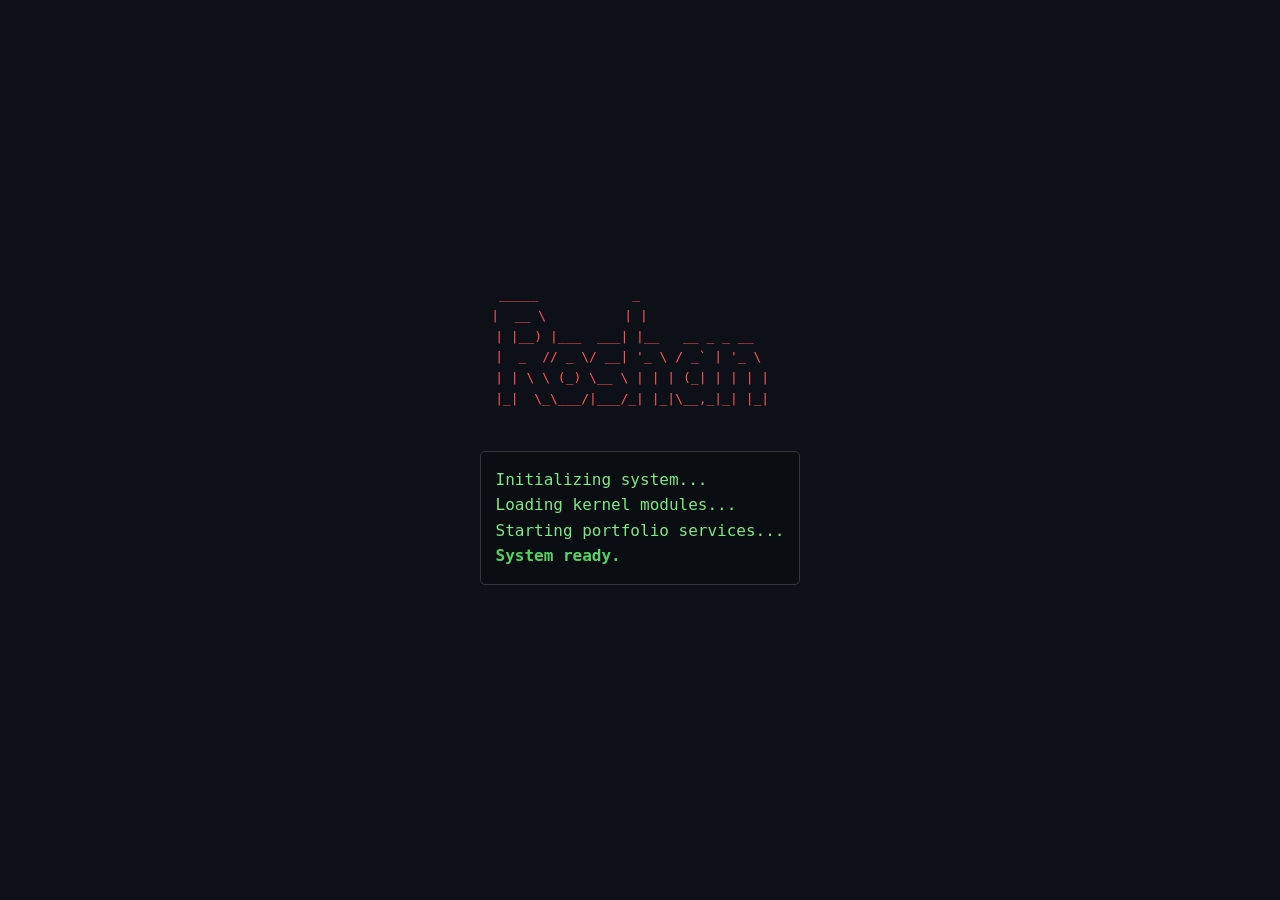
==== index.html @ 1b01b206 "pushing all at once" ====
<!DOCTYPE html>
<html lang="en">
<head>
    <meta charset="UTF-8">
    <meta name="viewport" content="width=device-width, initial-scale=1.0">
    <title>Roshan | Cloud & Infrastructure Engineer</title>
    <link rel="stylesheet" href="style.css">
    <link rel="stylesheet" href="https://cdnjs.cloudflare.com/ajax/libs/font-awesome/6.0.0/css/all.min.css">
</head>
<body>
    <div class="cursor"></div>
    <div class="terminal">
        <div class="terminal-content">
            <div class="terminal-welcome">
                <pre class="ascii-art">
 _____            _                   
|  __ \          | |                  
| |__) |___  ___| |__   __ _ _ __    
|  _  // _ \/ __| '_ \ / _` | '_ \   
| | \ \ (_) \__ \ | | | (_| | | | |  
|_|  \_\___/|___/_| |_|\__,_|_| |_|  
                                     
</pre>
                <div class="boot-sequence">
                    <div class="boot-line">Initializing system...</div>
                    <div class="boot-line">Loading kernel modules...</div>
                    <div class="boot-line">Starting portfolio services...</div>
                    <div class="boot-line">System ready.</div>
                </div>
            </div>
            <div class="section" id="intro">
                <div class="command-line">
                    <span class="prompt">roshan@portfolio:~$</span>
                    <span class="command">cat intro.txt</span>
                </div>
                <div class="output">
                    <h1>Hello, I'm <span class="highlight">Roshan</span></h1>
                    <p>I am a Production Engineer who applies DevOps and SRE practices to automate processes and ensure system reliability.</p>
                    <div class="cta-buttons">
                        <a href="#about" class="cta-button">About Me</a>
                        <a href="#skills" class="cta-button">Skills</a>
                        <a href="#projects" class="cta-button">Projects</a>
                        <a href="#contact" class="cta-button">Contact</a>
                    </div>
                </div>
            </div>

            <div class="section" id="about">
                <div class="command-line">
                    <span class="prompt">roshan@portfolio:~$</span>
                    <span class="command">cat about.txt</span>
                </div>
                <div class="output">
                    <h2>About Me</h2>
                    <p>I’m a Production Engineer with a strong focus on cloud infrastructure, automation, and modern engineering practices. My work and interests revolve around streamlining systems through CI/CD, integration and scalable deployments.</p>
                    <p>I’m deeply engaged in DevOps and SRE practices, where I focus on reliability, performance and seamless operations across platforms. I enjoy building solutions that not only keep systems running smoothly but also evolve them to be more efficient, resilient and future ready.</p>
                </div>
            </div>

            <div class="section" id="skills">
                <div class="command-line">
                    <span class="prompt">roshan@portfolio:~$</span>
                    <span class="command">ls -la skills/</span>
                </div>
                <div class="output">
                    <h2>Skills</h2>
                    <div class="skills-container">
                        <div class="skill-item"><i class="fab fa-aws"></i> AWS</div>
                        <div class="skill-item"><i class="fab fa-google"></i> GCP</div>
                        <!-- <div class="skill-item"><i class="fab fa-microsoft"></i> Azure</div> -->
                        <div class="skill-item"><i class="fas fa-code"></i> Terraform</div>
                        <!-- <div class="skill-item"><i class="fas fa-cloud"></i> CloudFormation</div> -->
                        <div class="skill-item"><i class="fas fa-file-code"></i> Ansible</div>
                        <div class="skill-item"><i class="fab fa-docker"></i> Docker</div>
                        <div class="skill-item"><i class="fab fa-github-alt"></i> GitHub Actions</div>
                        <div class="skill-item"><i class="fab fa-bitbucket"></i> Bitbucket Pipelines</div>
                        <div class="skill-item"><i class="fas fa-chart-line"></i> Prometheus</div>
                        <div class="skill-item"><i class="fas fa-chart-area"></i> Grafana</div>
                        <div class="skill-item"><i class="fas fa-search"></i> ELK Stack</div>
                        <div class="skill-item"><i class="fas fa-eye"></i> New Relic</div>
                        <div class="skill-item"><i class="fas fa-fire-extinguisher"></i> Incident Response</div>
                        <div class="skill-item"><i class="fas fa-chart-pie"></i> SLOs/SLIs</div>
                        <!-- <div class="skill-item"><i class="fas fa-history"></i> Chaos Engineering</div> -->
                        <!-- <div class="skill-item"><i class="fas fa-shield-alt"></i> Resilience Testing</div> -->
                    </div>
                </div>
            </div>

            <div class="section" id="projects">
                <div class="command-line">
                    <span class="prompt">roshan@portfolio:~$</span>
                    <span class="command">find ./projects -type f -name "*.md" | xargs cat</span>
                </div>
                <div class="output">
                    <!-- <h2>Projects</h2>
                    <div class="projects-container">
                        <div class="project">
                            <h3>Cloud-Native Application Platform</h3>
                            <p>Designed and implemented a fully automated Kubernetes-based platform with GitOps workflow, reducing deployment time by 70% and improving system reliability.</p>
                            <div class="project-tags">
                                <span class="tag">Kubernetes</span>
                                <span class="tag">ArgoCD</span>
                                <span class="tag">Terraform</span>
                                <span class="tag">AWS</span>
                            </div>
                        </div>
                        <div class="project">
                            <h3>Infrastructure Monitoring Solution</h3>
                            <p>Built a comprehensive monitoring and alerting system using Prometheus, Grafana, and Alertmanager, providing real-time visibility into infrastructure health and performance.</p>
                            <div class="project-tags">
                                <span class="tag">Prometheus</span>
                                <span class="tag">Grafana</span>
                                <span class="tag">Alertmanager</span>
                                <span class="tag">SRE</span>
                            </div>
                        </div>
                        <div class="project">
                            <h3>Multi-Region Disaster Recovery</h3>
                            <p>Architected a resilient multi-region infrastructure with automated failover capabilities, ensuring business continuity with an RPO of 15 minutes and RTO of 1 hour.</p>
                            <div class="project-tags">
                                <span class="tag">AWS</span>
                                <span class="tag">Terraform</span>
                                <span class="tag">Route53</span>
                                <span class="tag">DynamoDB Global Tables</span>
                            </div>
                        </div>
                    </div> -->
                </div>
            </div>

            <div class="section" id="contact">
                <div class="command-line">
                    <span class="prompt">roshan@portfolio:~$</span>
                    <span class="command">cat contact.txt</span>
                </div>
                <div class="output">
                    <h2>Contact</h2>
                    <p>Interested in working together? Feel free to reach out!</p>
                    <div class="contact-links">
                        <a href="mailto:your.email@example.com" class="contact-link">
                            <i class="fas fa-envelope"></i>
                            <span>Email</span>
                        </a>
                        <a href="https://linkedin.com/in/yourprofile" target="_blank" class="contact-link">
                            <i class="fab fa-linkedin"></i>
                            <span>LinkedIn</span>
                        </a>
                        <a href="https://github.com/yourusername" target="_blank" class="contact-link">
                            <i class="fab fa-github"></i>
                            <span>GitHub</span>
                        </a>
                        <a href="https://twitter.com/yourusername" target="_blank" class="contact-link">
                            <i class="fab fa-twitter"></i>
                            <span>Twitter</span>
                        </a>
                    </div>
                </div>
            </div>

            <div class="section">
                <div class="command-line">
                    <span class="prompt">roshan@portfolio:~$</span>
                    <span class="command blink">_</span>
                </div>
            </div>
        </div>
    </div>
    <script src="script.js"></script>
</body>
</html>
---- style.css ----
/* Base Styles */
:root {
    --bg-color: #0d1117;
    --terminal-bg: #161b22;
    --text-color: #e6edf3;
    --highlight-color: #ff5858;
    --secondary-color: #8b949e;
    --accent-color: #7ee787;
    --error-color: #f85149;
    --warning-color: #f0883e;
    --success-color: #56d364;
    --border-color: #30363d;
    --font-mono: 'Consolas', 'Monaco', 'Lucida Console', monospace;
}

* {
    margin: 0;
    padding: 0;
    box-sizing: border-box;
}

body {
    font-family: var(--font-mono);
    background-color: var(--bg-color);
    color: var(--text-color);
    line-height: 1.6;
    min-height: 100vh;
    overflow-x: hidden;
    position: relative;
}

body::before {
    content: "";
    position: fixed;
    top: 0;
    left: 0;
    width: 100%;
    height: 100%;
    background: repeating-linear-gradient(
        0deg,
        rgba(0, 0, 0, 0.15),
        rgba(0, 0, 0, 0.15) 1px,
        transparent 1px,
        transparent 2px
    );
    pointer-events: none;
    z-index: 1;
    opacity: 0.15;
}

/* Terminal Welcome */
.terminal-welcome {
    display: flex;
    flex-direction: column;
    justify-content: center;
    align-items: center;
    height: 100vh;
    text-align: center;
    position: fixed;
    top: 0;
    left: 0;
    width: 100%;
    background-color: var(--bg-color);
    z-index: 100;
    transition: opacity 0.5s ease-out;
}

.ascii-art {
    font-family: monospace;
    white-space: pre;
    display: inline-block;
    color: var(--highlight-color);
    margin-bottom: 20px;
    opacity: 0;
    animation: glitchIn 1s forwards;
}

.boot-sequence {
    margin-bottom: 30px;
    max-width: 600px;
    margin-left: auto;
    margin-right: auto;
    text-align: left;
    background-color: rgba(0, 0, 0, 0.2);
    padding: 15px;
    border-radius: 5px;
    border: 1px solid var(--border-color);
}

.boot-line {
    opacity: 0;
    height: 0;
    overflow: hidden;
    animation: typeLine 0.5s forwards;
    color: var(--accent-color);
}

.boot-line:nth-child(1) { animation-delay: 1.2s; }
.boot-line:nth-child(2) { animation-delay: 1.8s; }
.boot-line:nth-child(3) { animation-delay: 2.4s; }
.boot-line:nth-child(4) { 
    animation-delay: 3.0s; 
    color: var(--success-color);
    font-weight: bold;
}

@keyframes typeLine {
    to {
        opacity: 1;
        height: 1.6em;
    }
}

@keyframes glitchIn {
    0% {
        opacity: 0;
        transform: translateY(-20px);
        filter: blur(10px);
    }
    100% {
        opacity: 1;
        transform: translateY(0);
        filter: blur(0);
    }
}

/* Terminal Content */
.terminal {
    width: 100%;
    background-color: var(--terminal-bg);
    overflow: hidden;
    margin: 0 auto;
    min-height: 100vh;
}

.terminal-content {
    padding: 40px 20px;
    max-width: 1000px;
    margin: 0 auto;
}

/* Command Line Styling */
.command-line {
    margin-bottom: 10px;
    display: flex;
    align-items: center;
    flex-wrap: wrap;
    position: relative;
    padding-left: 20px;
}

.command-line::before {
    content: ">";
    position: absolute;
    left: 0;
    color: var(--accent-color);
    animation: pulse 1.5s infinite;
}

.prompt {
    color: var(--accent-color);
    margin-right: 10px;
    white-space: nowrap;
}

.command {
    color: var(--text-color);
    position: relative;
}

.blink {
    animation: blink 1s step-end infinite;
}

@keyframes blink {
    50% {
        opacity: 0;
    }
}

@keyframes pulse {
    0% {
        opacity: 0.5;
    }
    50% {
        opacity: 1;
    }
    100% {
        opacity: 0.5;
    }
}

/* Matrix Rain Effect */
.matrix-rain {
    position: fixed;
    top: 0;
    left: 0;
    width: 100%;
    height: 100%;
    pointer-events: none;
    z-index: 0;
    opacity: 0.07;
}

/* Section Styling */
.section {
    margin-bottom: 40px;
    opacity: 0;
    transform: translateY(20px);
    animation: fadeIn 0.5s ease-out forwards;
    position: relative;
    z-index: 3;
}

.section.visible {
    animation-play-state: running;
}

.section::after {
    content: "";
    position: absolute;
    bottom: -20px;
    left: 0;
    width: 100%;
    height: 1px;
    background: linear-gradient(to right, transparent, var(--border-color), transparent);
    z-index: 1;
}

@keyframes fadeIn {
    to {
        opacity: 1;
        transform: translateY(0);
    }
}

.output {
    padding: 20px;
    background-color: rgba(255, 255, 255, 0.03);
    border-radius: 5px;
    margin-top: 10px;
    border-left: 3px solid var(--highlight-color);
    position: relative;
    overflow: hidden;
    box-shadow: 0 5px 15px rgba(0, 0, 0, 0.2);
}

h1, h2, h3 {
    color: var(--highlight-color);
    margin-bottom: 15px;
}

h1 {
    font-size: 2.5rem;
}

h2 {
    font-size: 1.8rem;
    border-bottom: 1px solid var(--border-color);
    padding-bottom: 10px;
}

h3 {
    font-size: 1.3rem;
    color: var(--accent-color);
}

p {
    margin-bottom: 15px;
}

.highlight {
    color: var(--accent-color);
    font-weight: bold;
}

/* CTA Buttons */
.cta-buttons {
    display: flex;
    flex-wrap: wrap;
    gap: 15px;
    margin-top: 20px;
}

.cta-button {
    display: inline-block;
    padding: 10px 20px;
    background-color: transparent;
    color: var(--highlight-color);
    border: 1px solid var(--highlight-color);
    border-radius: 4px;
    text-decoration: none;
    font-weight: bold;
    transition: all 0.3s ease;
}

.cta-button:hover {
    background-color: rgba(255, 88, 88, 0.1);
    transform: translateY(-2px);
}

/* Skills Section */
.skills-container {
    display: grid;
    grid-template-columns: repeat(auto-fill, minmax(150px, 1fr));
    gap: 15px;
    margin-top: 20px;
}

.skill-item {
    background-color: rgba(255, 255, 255, 0.03);
    border-radius: 5px;
    padding: 15px;
    border: 1px solid var(--border-color);
    transition: transform 0.3s ease;
    display: flex;
    align-items: center;
    justify-content: center;
    text-align: center;
    font-size: 0.9rem;
}

.skill-item:hover {
    transform: translateY(-5px);
    box-shadow: 0 5px 15px rgba(0, 0, 0, 0.3);
}

.skill-item i {
    margin-right: 8px;
    color: var(--accent-color);
    width: 20px;
    text-align: center;
}

/* Projects Section */
.projects-container {
    display: grid;
    grid-template-columns: repeat(auto-fill, minmax(300px, 1fr));
    gap: 20px;
    margin-top: 20px;
}

.project {
    background-color: rgba(255, 255, 255, 0.03);
    border-radius: 5px;
    padding: 20px;
    border: 1px solid var(--border-color);
    transition: transform 0.3s ease;
}

.project:hover {
    transform: translateY(-5px);
    box-shadow: 0 5px 15px rgba(0, 0, 0, 0.3);
}

.project h3 {
    margin-bottom: 10px;
    font-size: 1.2rem;
}

.project-tags {
    display: flex;
    flex-wrap: wrap;
    gap: 8px;
    margin-top: 15px;
}

.tag {
    background-color: rgba(255, 88, 88, 0.1);
    color: var(--highlight-color);
    padding: 5px 10px;
    border-radius: 20px;
    font-size: 0.8rem;
}

/* Contact Section */
.contact-links {
    display: flex;
    flex-wrap: wrap;
    gap: 15px;
    margin-top: 20px;
}

.contact-link {
    display: flex;
    align-items: center;
    padding: 10px 15px;
    background-color: rgba(255, 255, 255, 0.03);
    border-radius: 5px;
    text-decoration: none;
    color: var(--text-color);
    border: 1px solid var(--border-color);
    transition: all 0.3s ease;
}

.contact-link:hover {
    background-color: rgba(255, 88, 88, 0.1);
    transform: translateY(-2px);
}

.contact-link i {
    margin-right: 10px;
    color: var(--highlight-color);
}

/* Responsive Design */
@media (max-width: 768px) {
    .terminal-content {
        padding: 20px 15px;
    }
    
    .ascii-art {
        font-size: 0.7em;
    }
    
    .skills-container,
    .projects-container {
        grid-template-columns: 1fr;
    }
    
    .cta-buttons {
        flex-direction: column;
    }
    
    .cta-button {
        width: 100%;
        text-align: center;
    }
    
    h1 {
        font-size: 2rem;
    }
}

/* Scrollbar Styling */
::-webkit-scrollbar {
    width: 8px;
}

::-webkit-scrollbar-track {
    background: var(--terminal-bg);
}

::-webkit-scrollbar-thumb {
    background: var(--border-color);
    border-radius: 4px;
}

::-webkit-scrollbar-thumb:hover {
    background: var(--secondary-color);
}
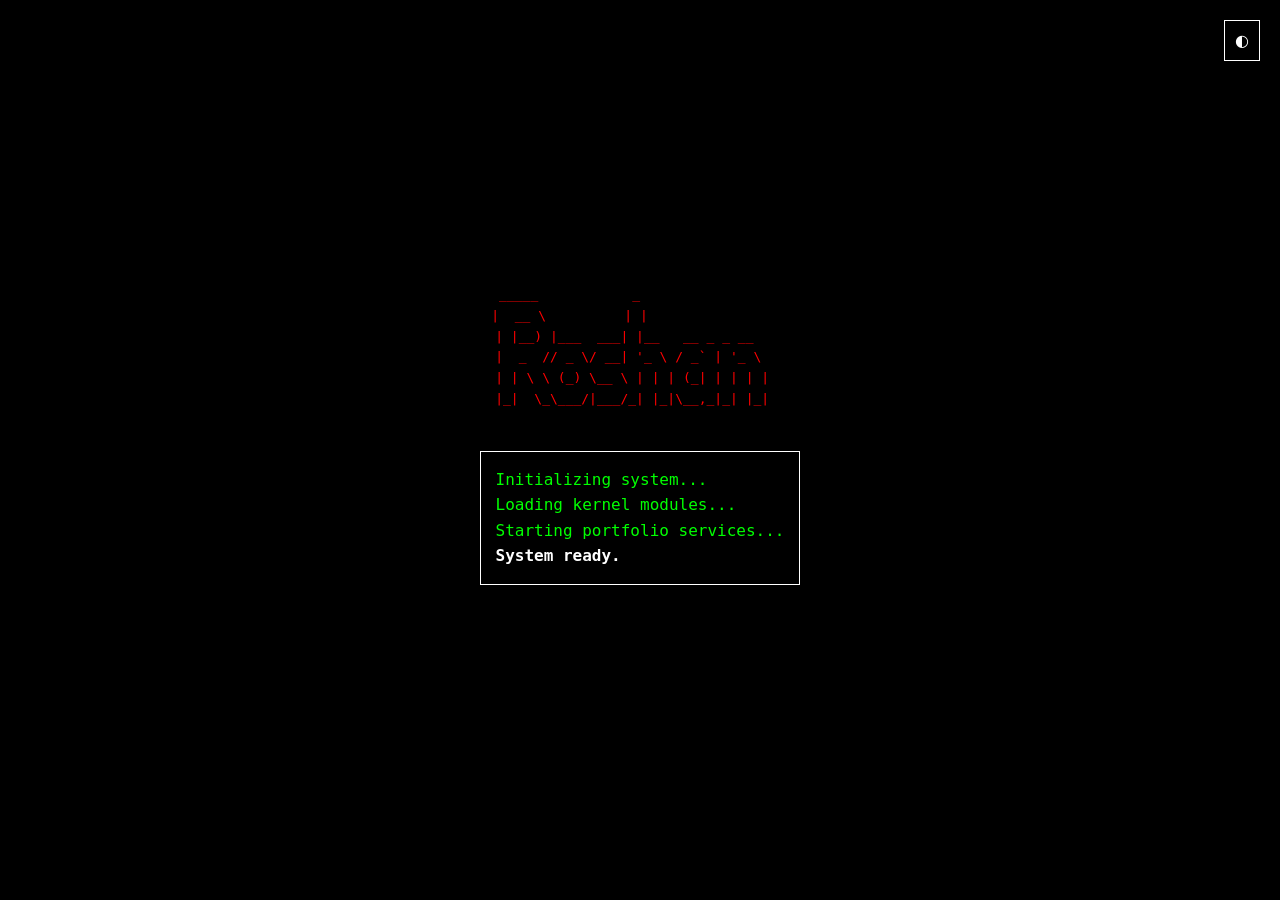
==== commit 08d7cbdc: "changed the coloring and added effects" ====
--- a/index.html
+++ b/index.html
@@ -10,6 +10,7 @@
 <body>
     <div class="cursor"></div>
     <div class="terminal">
+        <button id="theme-toggle" class="theme-toggle">◐</button>
         <div class="terminal-content">
             <div class="terminal-welcome">
                 <pre class="ascii-art">
@@ -35,7 +36,7 @@
                 </div>
                 <div class="output">
                     <h1>Hello, I'm <span class="highlight">Roshan</span></h1>
-                    <p>I am a Production Engineer who applies DevOps and SRE practices to automate processes and ensure system reliability.</p>
+                    <!-- <p>I am a Production Engineer who applies DevOps and SRE practices to automate processes and ensure system reliability.</p> -->
                     <div class="cta-buttons">
                         <a href="#about" class="cta-button">About Me</a>
                         <a href="#skills" class="cta-button">Skills</a>
@@ -52,8 +53,9 @@
                 </div>
                 <div class="output">
                     <h2>About Me</h2>
-                    <p>I’m a Production Engineer with a strong focus on cloud infrastructure, automation, and modern engineering practices. My work and interests revolve around streamlining systems through CI/CD, integration and scalable deployments.</p>
-                    <p>I’m deeply engaged in DevOps and SRE practices, where I focus on reliability, performance and seamless operations across platforms. I enjoy building solutions that not only keep systems running smoothly but also evolve them to be more efficient, resilient and future ready.</p>
+                    <p>I’m someone who loves simplifying cloud infrastructure and automating wherever possible. I love working on CI/CD, scaling apps and keeping systems smooth and reliable. </p>
+                    <p> I’m passionate about DevOps and SRE, always learning and finding new ways to make systems faster, sturdier, and future-ready.</p>
+
                 </div>
             </div>
 
@@ -65,8 +67,8 @@
                 <div class="output">
                     <h2>Skills</h2>
                     <div class="skills-container">
+                        <div class="skill-item"><i class="fab fa-google"></i> GCP</div>
                         <div class="skill-item"><i class="fab fa-aws"></i> AWS</div>
-                        <div class="skill-item"><i class="fab fa-google"></i> GCP</div>
                         <!-- <div class="skill-item"><i class="fab fa-microsoft"></i> Azure</div> -->
                         <div class="skill-item"><i class="fas fa-code"></i> Terraform</div>
                         <!-- <div class="skill-item"><i class="fas fa-cloud"></i> CloudFormation</div> -->
@@ -137,19 +139,19 @@
                     <h2>Contact</h2>
                     <p>Interested in working together? Feel free to reach out!</p>
                     <div class="contact-links">
-                        <a href="mailto:your.email@example.com" class="contact-link">
+                        <a href="mailto:your.roshan09ka@example.com" class="contact-link">
                             <i class="fas fa-envelope"></i>
                             <span>Email</span>
                         </a>
-                        <a href="https://linkedin.com/in/yourprofile" target="_blank" class="contact-link">
+                        <a href="https://www.linkedin.com/in/mohamed-roshan-k/" target="_blank" class="contact-link">
                             <i class="fab fa-linkedin"></i>
                             <span>LinkedIn</span>
                         </a>
-                        <a href="https://github.com/yourusername" target="_blank" class="contact-link">
+                        <a href="https://github.com/roshan0099" target="_blank" class="contact-link">
                             <i class="fab fa-github"></i>
                             <span>GitHub</span>
                         </a>
-                        <a href="https://twitter.com/yourusername" target="_blank" class="contact-link">
+                        <a href="https://x.com/home" target="_blank" class="contact-link">
                             <i class="fab fa-twitter"></i>
                             <span>Twitter</span>
                         </a>
@@ -166,5 +168,12 @@
         </div>
     </div>
     <script src="script.js"></script>
+    <script>
+        const fonts = ['serif', 'sans-serif', 'monospace', 'cursive', 'fantasy', 'Georgia', 'Times', 'Arial', 'Helvetica', 'Verdana', 'Courier', 'Impact', 'Comic Sans MS'];
+        let i = 0;
+        setInterval(() => {
+            document.querySelector('.highlight').style.fontFamily = fonts[i++ % fonts.length];
+        }, 200);
+    </script>
 </body>
 </html>
--- a/style.css
+++ b/style.css
@@ -1,16 +1,38 @@
 /* Base Styles */
 :root {
-    --bg-color: #0d1117;
-    --terminal-bg: #161b22;
-    --text-color: #e6edf3;
-    --highlight-color: #ff5858;
-    --secondary-color: #8b949e;
-    --accent-color: #7ee787;
-    --error-color: #f85149;
-    --warning-color: #f0883e;
-    --success-color: #56d364;
-    --border-color: #30363d;
+    --bg-color: #000000;
+    --terminal-bg: #000000;
+    --text-color: #ffffff;
+    --highlight-color: #ff0000;
+    --accent-color: #00ff00;
+    --border-color: #333333;
     --font-mono: 'Consolas', 'Monaco', 'Lucida Console', monospace;
+}
+
+[data-theme="light"] {
+    --bg-color: #f5f5f5;
+    --terminal-bg: #f5f5f5;
+    --text-color: #000000;
+    --highlight-color: #cc0000;
+    --accent-color: #006600;
+}
+
+.theme-toggle {
+    position: fixed;
+    top: 20px;
+    right: 20px;
+    background: var(--bg-color);
+    color: var(--text-color);
+    border: 1px solid var(--text-color);
+    padding: 10px;
+    cursor: pointer;
+    font-size: 16px;
+    z-index: 1000;
+    transition: all 0.3s ease;
+}
+
+.theme-toggle:hover {
+    border-color: var(--accent-color);
 }
 
 * {
@@ -30,22 +52,7 @@
 }
 
 body::before {
-    content: "";
-    position: fixed;
-    top: 0;
-    left: 0;
-    width: 100%;
-    height: 100%;
-    background: repeating-linear-gradient(
-        0deg,
-        rgba(0, 0, 0, 0.15),
-        rgba(0, 0, 0, 0.15) 1px,
-        transparent 1px,
-        transparent 2px
-    );
-    pointer-events: none;
-    z-index: 1;
-    opacity: 0.15;
+    display: none;
 }
 
 /* Terminal Welcome */
@@ -81,10 +88,10 @@
     margin-left: auto;
     margin-right: auto;
     text-align: left;
-    background-color: rgba(0, 0, 0, 0.2);
+    background-color: var(--bg-color);
     padding: 15px;
-    border-radius: 5px;
-    border: 1px solid var(--border-color);
+    border-radius: 0;
+    border: 1px solid var(--text-color);
 }
 
 .boot-line {
@@ -124,13 +131,13 @@
     }
 }
 
-/* Terminal Content */
 .terminal {
     width: 100%;
     background-color: var(--terminal-bg);
     overflow: hidden;
     margin: 0 auto;
     min-height: 100vh;
+    position: relative;
 }
 
 .terminal-content {
@@ -139,7 +146,6 @@
     margin: 0 auto;
 }
 
-/* Command Line Styling */
 .command-line {
     margin-bottom: 10px;
     display: flex;
@@ -154,7 +160,6 @@
     position: absolute;
     left: 0;
     color: var(--accent-color);
-    animation: pulse 1.5s infinite;
 }
 
 .prompt {
@@ -173,21 +178,7 @@
 }
 
 @keyframes blink {
-    50% {
-        opacity: 0;
-    }
-}
-
-@keyframes pulse {
-    0% {
-        opacity: 0.5;
-    }
-    50% {
-        opacity: 1;
-    }
-    100% {
-        opacity: 0.5;
-    }
+    50% { opacity: 0; }
 }
 
 /* Matrix Rain Effect */
@@ -236,13 +227,13 @@
 
 .output {
     padding: 20px;
-    background-color: rgba(255, 255, 255, 0.03);
-    border-radius: 5px;
+    background-color: var(--bg-color);
+    border-radius: 0;
     margin-top: 10px;
+    border: 1px solid var(--text-color);
     border-left: 3px solid var(--highlight-color);
     position: relative;
     overflow: hidden;
-    box-shadow: 0 5px 15px rgba(0, 0, 0, 0.2);
 }
 
 h1, h2, h3 {
@@ -271,7 +262,16 @@
 
 .highlight {
     color: var(--accent-color);
-    font-weight: bold;
+    font-weight: 900;
+    font-size: 1.2em;
+    font-family: 'Impact', 'Arial Black', 'Helvetica', 'Consolas', 'Monaco', monospace;
+    animation: nameGlow 2s ease-in-out infinite alternate;
+    letter-spacing: 1px;
+}
+
+@keyframes nameGlow {
+    0% { text-shadow: 0 0 5px var(--accent-color); }
+    100% { text-shadow: 0 0 10px var(--accent-color); }
 }
 
 /* CTA Buttons */
@@ -287,16 +287,15 @@
     padding: 10px 20px;
     background-color: transparent;
     color: var(--highlight-color);
-    border: 1px solid var(--highlight-color);
-    border-radius: 4px;
+    border: 1px solid var(--text-color);
+    border-radius: 0;
     text-decoration: none;
     font-weight: bold;
     transition: all 0.3s ease;
 }
 
 .cta-button:hover {
-    background-color: rgba(255, 88, 88, 0.1);
-    transform: translateY(-2px);
+    border-color: var(--accent-color);
 }
 
 /* Skills Section */
@@ -308,11 +307,11 @@
 }
 
 .skill-item {
-    background-color: rgba(255, 255, 255, 0.03);
-    border-radius: 5px;
+    background-color: var(--bg-color);
+    border-radius: 0;
     padding: 15px;
-    border: 1px solid var(--border-color);
-    transition: transform 0.3s ease;
+    border: 1px solid var(--text-color);
+    transition: all 0.3s ease;
     display: flex;
     align-items: center;
     justify-content: center;
@@ -321,8 +320,7 @@
 }
 
 .skill-item:hover {
-    transform: translateY(-5px);
-    box-shadow: 0 5px 15px rgba(0, 0, 0, 0.3);
+    border-color: var(--accent-color);
 }
 
 .skill-item i {
@@ -341,16 +339,15 @@
 }
 
 .project {
-    background-color: rgba(255, 255, 255, 0.03);
-    border-radius: 5px;
+    background-color: var(--bg-color);
+    border-radius: 0;
     padding: 20px;
-    border: 1px solid var(--border-color);
-    transition: transform 0.3s ease;
+    border: 1px solid var(--text-color);
+    transition: all 0.3s ease;
 }
 
 .project:hover {
-    transform: translateY(-5px);
-    box-shadow: 0 5px 15px rgba(0, 0, 0, 0.3);
+    border-color: var(--accent-color);
 }
 
 .project h3 {
@@ -385,17 +382,16 @@
     display: flex;
     align-items: center;
     padding: 10px 15px;
-    background-color: rgba(255, 255, 255, 0.03);
-    border-radius: 5px;
+    background-color: var(--bg-color);
+    border-radius: 0;
     text-decoration: none;
     color: var(--text-color);
-    border: 1px solid var(--border-color);
+    border: 1px solid var(--text-color);
     transition: all 0.3s ease;
 }
 
 .contact-link:hover {
-    background-color: rgba(255, 88, 88, 0.1);
-    transform: translateY(-2px);
+    border-color: var(--accent-color);
 }
 
 .contact-link i {
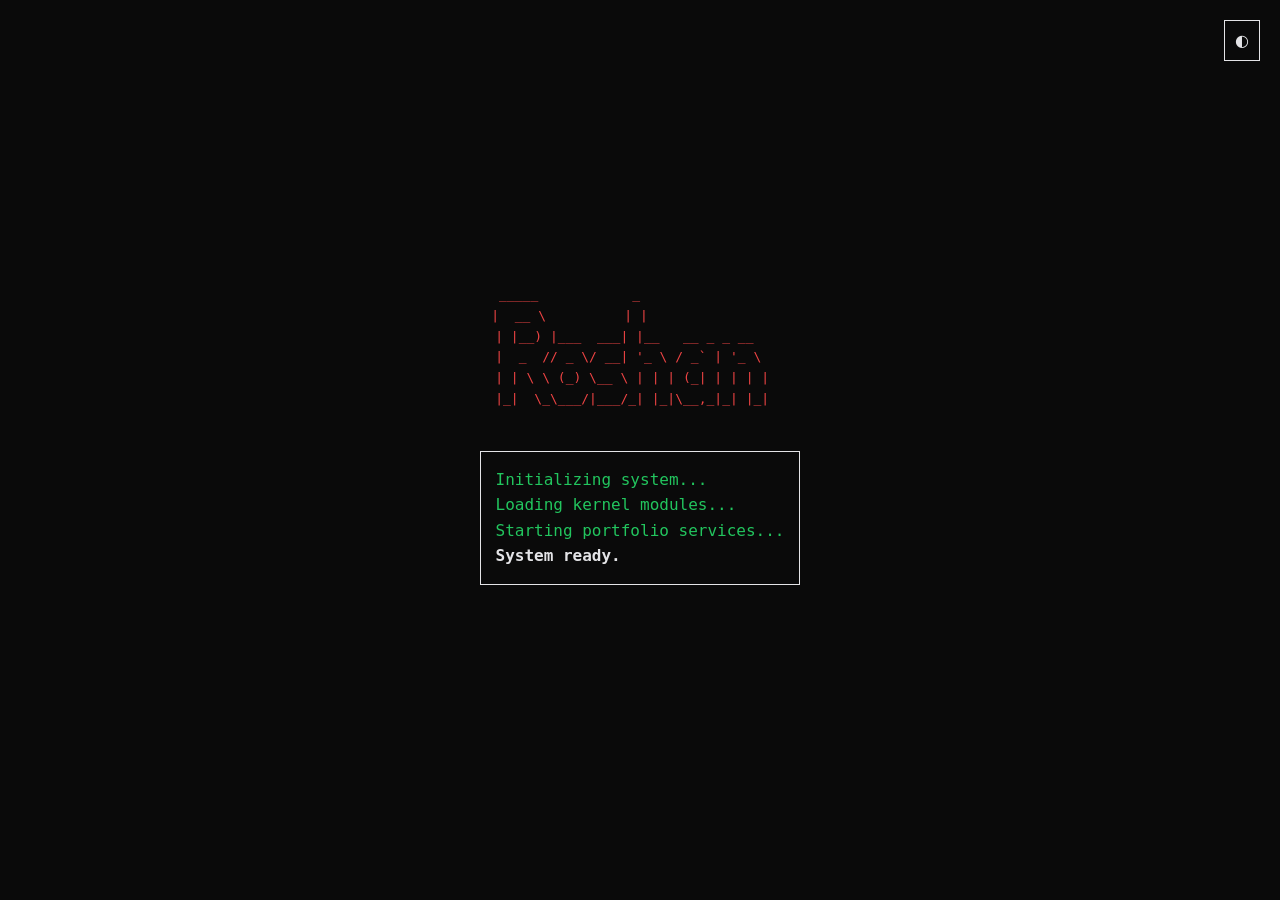
==== commit 458a2375: "updated with blogs and info" ====
--- a/index.html
+++ b/index.html
@@ -41,6 +41,7 @@
                         <a href="#about" class="cta-button">About Me</a>
                         <a href="#skills" class="cta-button">Skills</a>
                         <a href="#projects" class="cta-button">Projects</a>
+                        <a href="#blogs" class="cta-button">Blogs</a>
                         <a href="#contact" class="cta-button">Contact</a>
                     </div>
                 </div>
@@ -94,39 +95,76 @@
                     <span class="command">find ./projects -type f -name "*.md" | xargs cat</span>
                 </div>
                 <div class="output">
-                    <!-- <h2>Projects</h2>
+                    <h2>Projects</h2>
                     <div class="projects-container">
                         <div class="project">
-                            <h3>Cloud-Native Application Platform</h3>
-                            <p>Designed and implemented a fully automated Kubernetes-based platform with GitOps workflow, reducing deployment time by 70% and improving system reliability.</p>
+                            <h3>CLIP-GKE</h3>
+                            <p>Hosted OpenAI's CLIP model on Google Kubernetes Engine with a fully automated pipeline that provisions the GKE cluster, builds Docker images, and deploys to pods. Complete end-to-end automation from infrastructure to deployment.</p>
+                            <div class="project-links">
+                                <a href="#" target="_blank" class="project-link">
+                                    <i class="fab fa-github"></i> GitHub
+                                </a>
+                                <a href="#" target="_blank" class="project-link">
+                                    <i class="fas fa-article"></i> Article
+                                </a>
+                            </div>
                             <div class="project-tags">
-                                <span class="tag">Kubernetes</span>
-                                <span class="tag">ArgoCD</span>
+                                <span class="tag">GKE</span>
                                 <span class="tag">Terraform</span>
-                                <span class="tag">AWS</span>
-                            </div>
-                        </div>
-                        <div class="project">
-                            <h3>Infrastructure Monitoring Solution</h3>
-                            <p>Built a comprehensive monitoring and alerting system using Prometheus, Grafana, and Alertmanager, providing real-time visibility into infrastructure health and performance.</p>
-                            <div class="project-tags">
-                                <span class="tag">Prometheus</span>
-                                <span class="tag">Grafana</span>
-                                <span class="tag">Alertmanager</span>
-                                <span class="tag">SRE</span>
-                            </div>
-                        </div>
-                        <div class="project">
-                            <h3>Multi-Region Disaster Recovery</h3>
-                            <p>Architected a resilient multi-region infrastructure with automated failover capabilities, ensuring business continuity with an RPO of 15 minutes and RTO of 1 hour.</p>
-                            <div class="project-tags">
-                                <span class="tag">AWS</span>
-                                <span class="tag">Terraform</span>
-                                <span class="tag">Route53</span>
-                                <span class="tag">DynamoDB Global Tables</span>
-                            </div>
-                        </div>
-                    </div> -->
+                                <span class="tag">Docker</span>
+                                <span class="tag">OpenAI CLIP</span>
+                                <span class="tag">CI/CD (Github Actions)</span>
+                            </div>
+                        </div>
+
+                        <!--  -->
+
+                    </div>
+                </div>
+            </div>
+
+            <div class="section" id="blogs">
+                <div class="command-line">
+                    <span class="prompt">roshan@portfolio:~$</span>
+                    <span class="command">ls -la blogs/</span>
+                </div>
+                <div class="output">
+                    <h2>Blogs</h2>
+                    <div class="blogs-container">
+                        <div class="blog">
+                            <h3>Hosting OpenAI CLIP on GKE </h3>
+                            <div class="blog-links">
+                                <a href="https://dev.to/mroshank/hosting-openai-clip-on-gke-4i47" target="_blank" class="blog-link">
+                                    <i class="fas fa-external-link-alt"></i> Read Article
+                                </a>
+                            </div>
+                        </div>
+                        <div class="blog">
+                            <h3>Data Transfer Made Easy - Rclone</h3>
+                            <div class="blog-links">
+                                <a href="https://dev.to/mroshank/data-transfer-made-easy-rclone-2m3f" target="_blank" class="blog-link">
+                                    <i class="fas fa-external-link-alt"></i> Read Article
+                                </a>
+                            </div>
+                        </div>
+                        <div class="blog">
+                            <h3>Know what you want - Dockerfile 7GB to 1GB</h3>
+                            <div class="blog-links">
+                                <a href="https://dev.to/mroshank/know-what-u-want-dockerfile-7gb-to-1gb-4ldm" target="_blank" class="blog-link">
+                                    <i class="fas fa-external-link-alt"></i> Read Article
+                                </a>
+                            </div>
+                        </div>
+                        <div class="blog">
+                            <h3>Vibecoded a Game using AmazonQ CLI</h3>
+                            <div class="blog-links">
+                                <a href="https://dev.to/mroshank/vibecoded-a-game-using-amazonq-cli-n3m" target="_blank" class="blog-link">
+                                    <i class="fas fa-external-link-alt"></i> Read Article
+                                </a>
+                            </div>
+                        </div>
+                
+                    </div>
                 </div>
             </div>
 
@@ -139,7 +177,7 @@
                     <h2>Contact</h2>
                     <p>Interested in working together? Feel free to reach out!</p>
                     <div class="contact-links">
-                        <a href="mailto:your.roshan09ka@example.com" class="contact-link">
+                        <a href="mailto:roshan09ka@gmail.com" class="contact-link">
                             <i class="fas fa-envelope"></i>
                             <span>Email</span>
                         </a>
--- a/style.css
+++ b/style.css
@@ -1,20 +1,21 @@
 /* Base Styles */
 :root {
-    --bg-color: #000000;
-    --terminal-bg: #000000;
-    --text-color: #ffffff;
-    --highlight-color: #ff0000;
-    --accent-color: #00ff00;
-    --border-color: #333333;
-    --font-mono: 'Consolas', 'Monaco', 'Lucida Console', monospace;
+    --bg-color: #0a0a0a;
+    --terminal-bg: #0a0a0a;
+    --text-color: #e4e4e7;
+    --highlight-color: #ef4444;
+    --accent-color: #22c55e;
+    --border-color: #27272a;
+    --font-mono: 'JetBrains Mono', 'Fira Code', 'Consolas', 'Monaco', monospace;
 }
 
 [data-theme="light"] {
-    --bg-color: #f5f5f5;
-    --terminal-bg: #f5f5f5;
-    --text-color: #000000;
-    --highlight-color: #cc0000;
-    --accent-color: #006600;
+    --bg-color: #fafafa;
+    --terminal-bg: #fafafa;
+    --text-color: #18181b;
+    --highlight-color: #dc2626;
+    --accent-color: #16a34a;
+    --border-color: #e4e4e7;
 }
 
 .theme-toggle {
@@ -226,14 +227,15 @@
 }
 
 .output {
-    padding: 20px;
-    background-color: var(--bg-color);
-    border-radius: 0;
-    margin-top: 10px;
-    border: 1px solid var(--text-color);
-    border-left: 3px solid var(--highlight-color);
+    padding: 24px;
+    background-color: var(--bg-color);
+    border-radius: 8px;
+    margin-top: 12px;
+    border: 1px solid var(--border-color);
+    border-left: 3px solid var(--accent-color);
     position: relative;
     overflow: hidden;
+    backdrop-filter: blur(10px);
 }
 
 h1, h2, h3 {
@@ -330,44 +332,202 @@
     text-align: center;
 }
 
+/* Blogs Section */
+.blogs-container {
+    display: grid;
+    grid-template-columns: repeat(auto-fill, minmax(280px, 1fr));
+    gap: 16px;
+    margin-top: 24px;
+}
+
+.blog {
+    background-color: var(--bg-color);
+    border-radius: 8px;
+    padding: 20px;
+    border: 1px solid var(--border-color);
+    transition: all 0.3s cubic-bezier(0.4, 0, 0.2, 1);
+    position: relative;
+    overflow: hidden;
+}
+
+.blog::before {
+    content: '';
+    position: absolute;
+    top: 0;
+    left: 0;
+    width: 100%;
+    height: 100%;
+    border-top: 2px solid var(--accent-color);
+    border-left: 2px solid var(--accent-color);
+    border-right: 2px solid var(--accent-color);
+    border-radius: 8px 8px 0 0;
+    opacity: 0;
+    transition: opacity 0.3s ease;
+}
+
+.blog:hover {
+    transform: translateY(-2px);
+}
+
+.blog:hover::before {
+    opacity: 1;
+}
+
+.blog h3 {
+    margin-bottom: 12px;
+    font-size: 1.1rem;
+    color: var(--accent-color);
+    font-weight: 600;
+    line-height: 1.4;
+}
+
+.blog-links {
+    display: flex;
+    gap: 12px;
+}
+
+.blog-link {
+    display: inline-flex;
+    align-items: center;
+    gap: 6px;
+    padding: 8px 16px;
+    background: transparent;
+    border: 1px solid var(--border-color);
+    border-radius: 4px;
+    color: var(--text-color);
+    text-decoration: none;
+    font-size: 0.85rem;
+    font-weight: 500;
+    transition: all 0.2s ease;
+    cursor: pointer;
+    position: relative;
+    z-index: 10;
+}
+
+.blog-link:hover {
+    border-color: var(--accent-color);
+    color: var(--accent-color);
+    background: rgba(34, 197, 94, 0.05);
+    transform: translateY(-1px);
+}
+
+.blog-link i {
+    font-size: 0.9rem;
+}
+
 /* Projects Section */
 .projects-container {
     display: grid;
-    grid-template-columns: repeat(auto-fill, minmax(300px, 1fr));
-    gap: 20px;
-    margin-top: 20px;
+    grid-template-columns: repeat(auto-fill, minmax(320px, 1fr));
+    gap: 24px;
+    margin-top: 24px;
 }
 
 .project {
     background-color: var(--bg-color);
-    border-radius: 0;
-    padding: 20px;
-    border: 1px solid var(--text-color);
-    transition: all 0.3s ease;
+    border-radius: 8px;
+    padding: 24px;
+    border: 1px solid var(--border-color);
+    transition: all 0.3s cubic-bezier(0.4, 0, 0.2, 1);
+    position: relative;
+    overflow: hidden;
+    box-shadow: none !important;
+}
+
+.project::before {
+    content: '';
+    position: absolute;
+    top: 0;
+    left: 0;
+    width: 100%;
+    height: 100%;
+    border-top: 2px solid var(--accent-color);
+    border-left: 2px solid var(--accent-color);
+    border-right: 2px solid var(--accent-color);
+    border-radius: 8px 8px 0 0;
+    opacity: 0;
+    transition: opacity 0.3s ease;
 }
 
 .project:hover {
+    transform: translateY(-2px);
+    box-shadow: none !important;
+}
+
+.project, .project:hover, .project:focus, .project:active {
+    box-shadow: none !important;
+}
+
+.project:hover::before {
+    opacity: 1;
+}
+
+
+
+.project h3 {
+    margin-bottom: 12px;
+    font-size: 1.3rem;
+    color: var(--accent-color);
+    font-weight: 600;
+}
+
+.project p {
+    margin-bottom: 16px;
+    color: var(--text-color);
+    opacity: 0.9;
+    line-height: 1.6;
+}
+
+.project-links {
+    display: flex;
+    gap: 12px;
+    margin-bottom: 16px;
+}
+
+.project-link {
+    display: inline-flex;
+    align-items: center;
+    gap: 6px;
+    padding: 8px 16px;
+    background: transparent;
+    border: 1px solid var(--border-color);
+    border-radius: 4px;
+    color: var(--text-color);
+    text-decoration: none;
+    font-size: 0.85rem;
+    font-weight: 500;
+    transition: all 0.2s ease;
+    cursor: pointer;
+    position: relative;
+    z-index: 10;
+}
+
+.project-link:hover {
     border-color: var(--accent-color);
-}
-
-.project h3 {
-    margin-bottom: 10px;
-    font-size: 1.2rem;
+    color: var(--accent-color);
+    background: rgba(34, 197, 94, 0.05);
+    transform: translateY(-1px);
+}
+
+.project-link i {
+    font-size: 0.9rem;
 }
 
 .project-tags {
     display: flex;
     flex-wrap: wrap;
     gap: 8px;
-    margin-top: 15px;
+    margin-top: 16px;
 }
 
 .tag {
-    background-color: rgba(255, 88, 88, 0.1);
-    color: var(--highlight-color);
-    padding: 5px 10px;
-    border-radius: 20px;
-    font-size: 0.8rem;
+    background: rgba(0, 255, 0, 0.1);
+    color: var(--accent-color);
+    padding: 4px 12px;
+    border-radius: 12px;
+    font-size: 0.75rem;
+    font-weight: 500;
+    border: 1px solid rgba(0, 255, 0, 0.2);
 }
 
 /* Contact Section */
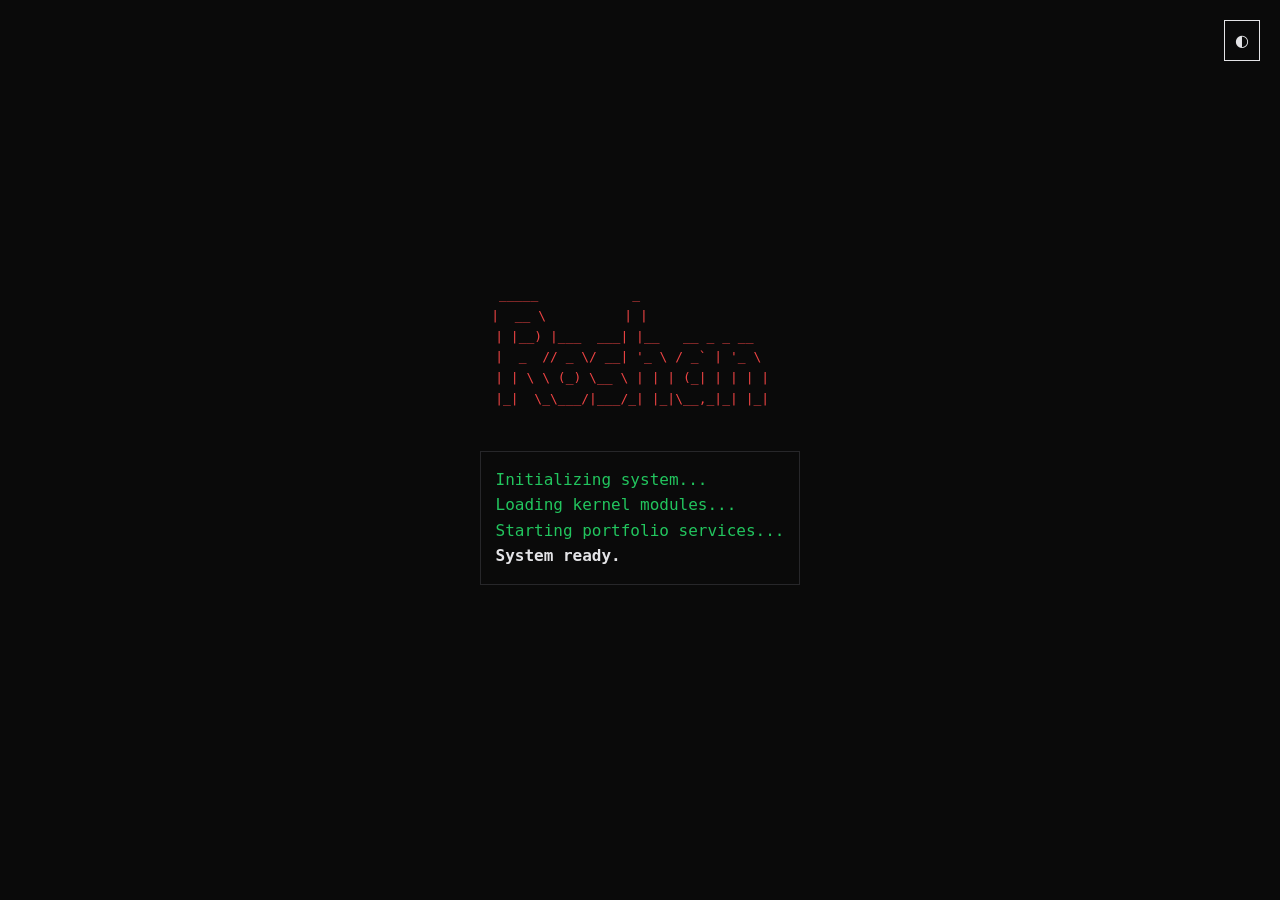
==== commit a6d9699b: "new update" ====
--- a/index.html
+++ b/index.html
@@ -39,6 +39,7 @@
                     <!-- <p>I am a Production Engineer who applies DevOps and SRE practices to automate processes and ensure system reliability.</p> -->
                     <div class="cta-buttons">
                         <a href="#about" class="cta-button">About Me</a>
+                        <a href="#experience" class="cta-button">Experience</a>
                         <a href="#skills" class="cta-button">Skills</a>
                         <a href="#projects" class="cta-button">Projects</a>
                         <a href="#blogs" class="cta-button">Blogs</a>
@@ -57,6 +58,36 @@
                     <p>I’m someone who loves simplifying cloud infrastructure and automating wherever possible. I love working on CI/CD, scaling apps and keeping systems smooth and reliable. </p>
                     <p> I’m passionate about DevOps and SRE, always learning and finding new ways to make systems faster, sturdier, and future-ready.</p>
 
+                </div>
+            </div>
+
+            <div class="section" id="experience">
+                <div class="command-line">
+                    <span class="prompt">roshan@portfolio:~$</span>
+                    <span class="command">cat experience.txt</span>
+                </div>
+                <div class="output">
+                    <h2>Work Experience</h2>
+                    <div class="experience-container">
+                        <div class="experience-item current">
+                            <div class="experience-header">
+                                <h3>Production Engineer</h3>
+                                <div class="status-indicator">
+                                    <span class="status-dot"></span>
+                                    <!-- <span class="status-text">Current</span> -->
+                                </div>
+                            </div>
+                            <p class="company">Impact Analytics</p>
+                            <p class="duration">Present</p>
+                        </div>
+                        <div class="experience-item">
+                            <div class="experience-header">
+                                <h3>Jr Solution Analyst</h3>
+                            </div>
+                            <p class="company">Deloitte</p>
+                            <p class="duration">Previous</p>
+                        </div>
+                    </div>
                 </div>
             </div>
 
--- a/style.css
+++ b/style.css
@@ -92,7 +92,7 @@
     background-color: var(--bg-color);
     padding: 15px;
     border-radius: 0;
-    border: 1px solid var(--text-color);
+    border: 1px solid var(--border-color);
 }
 
 .boot-line {
@@ -232,7 +232,7 @@
     border-radius: 8px;
     margin-top: 12px;
     border: 1px solid var(--border-color);
-    border-left: 3px solid var(--accent-color);
+    border-left: 1px solid var(--accent-color);
     position: relative;
     overflow: hidden;
     backdrop-filter: blur(10px);
@@ -289,7 +289,7 @@
     padding: 10px 20px;
     background-color: transparent;
     color: var(--highlight-color);
-    border: 1px solid var(--text-color);
+    border: 1px solid var(--border-color);
     border-radius: 0;
     text-decoration: none;
     font-weight: bold;
@@ -312,7 +312,7 @@
     background-color: var(--bg-color);
     border-radius: 0;
     padding: 15px;
-    border: 1px solid var(--text-color);
+    border: 1px solid var(--border-color);
     transition: all 0.3s ease;
     display: flex;
     align-items: center;
@@ -357,9 +357,9 @@
     left: 0;
     width: 100%;
     height: 100%;
-    border-top: 2px solid var(--accent-color);
-    border-left: 2px solid var(--accent-color);
-    border-right: 2px solid var(--accent-color);
+    border-top: 1px solid var(--accent-color);
+    border-left: 1px solid var(--accent-color);
+    border-right: 1px solid var(--accent-color);
     border-radius: 8px 8px 0 0;
     opacity: 0;
     transition: opacity 0.3s ease;
@@ -441,9 +441,9 @@
     left: 0;
     width: 100%;
     height: 100%;
-    border-top: 2px solid var(--accent-color);
-    border-left: 2px solid var(--accent-color);
-    border-right: 2px solid var(--accent-color);
+    border-top: 1px solid var(--accent-color);
+    border-left: 1px solid var(--accent-color);
+    border-right: 1px solid var(--accent-color);
     border-radius: 8px 8px 0 0;
     opacity: 0;
     transition: opacity 0.3s ease;
@@ -546,7 +546,7 @@
     border-radius: 0;
     text-decoration: none;
     color: var(--text-color);
-    border: 1px solid var(--text-color);
+    border: 1px solid var(--border-color);
     transition: all 0.3s ease;
 }
 
@@ -605,3 +605,65 @@
 ::-webkit-scrollbar-thumb:hover {
     background: var(--secondary-color);
 }
+/* Experience Section */
+.experience-container {
+    display: flex;
+    flex-direction: column;
+    gap: 1.5rem;
+    margin-top: 1rem;
+}
+
+.experience-item {
+    padding: 1rem;
+    border: 1px solid var(--border-color);
+    border-radius: 4px;
+    background: rgba(255, 255, 255, 0.02);
+}
+
+.experience-header {
+    display: flex;
+    justify-content: space-between;
+    align-items: center;
+    margin-bottom: 0.5rem;
+}
+
+.experience-header h3 {
+    color: var(--accent-color);
+    margin: 0;
+}
+
+.status-indicator {
+    display: flex;
+    align-items: center;
+    gap: 0.5rem;
+}
+
+.status-dot {
+    width: 8px;
+    height: 8px;
+    background-color: var(--accent-color);
+    border-radius: 50%;
+    animation: blink 1.5s infinite;
+}
+
+.status-text {
+    font-size: 0.8rem;
+    color: var(--accent-color);
+}
+
+.company {
+    font-weight: bold;
+    margin: 0.25rem 0;
+}
+
+.duration {
+    font-size: 0.9rem;
+    color: var(--text-color);
+    opacity: 0.7;
+    margin: 0;
+}
+
+@keyframes blink {
+    0%, 50% { opacity: 1; }
+    51%, 100% { opacity: 0.3; }
+}
